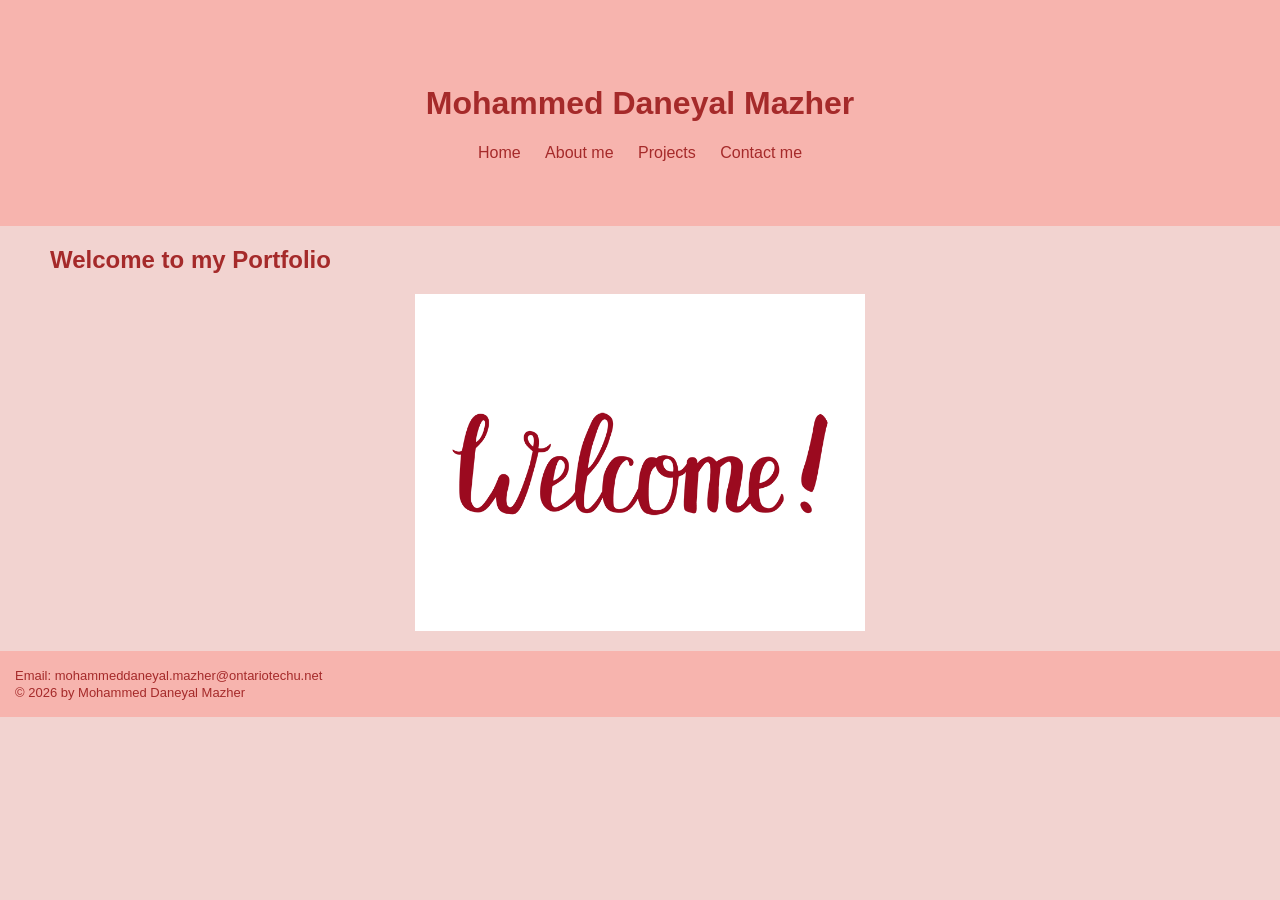
==== index.html @ 02f58cf2 "changed home file name to index" ====
<!DOCTYPE html>
<html lang="en">
<head>
    <link rel="stylesheet" href="stylesheet.css">
    <link rel="stylesheet" href="mobile.css" media="(max-width: 768px)">
    <link rel="stylesheet" href="tablet.css" media="(min-width: 769px) and (max-width: 1024px)">
    <!-- <link rel="aboutPage" href="about.html"> -->
    <meta charset="UTF-8">
    <meta name="viewport" content="width=device-width, initial-scale=1.0">
    <title>My Portfolio</title>

</head>

<body>

    <header>
        <h1>Mohammed Daneyal Mazher</h1>
        <nav>
        <a href="index.html">Home</a>
        <a href="about.html">About me</a>
        <a href="projects.html">Projects</a>
        <a href="contact.html">Contact me</a>
        </nav>

    </header>
    
    <section id="Home">
        <h2> Welcome to my Portfolio </h2>
        <img src="welcome.gif" alt="Description of the animation">
        <!-- <p> This is my portfolio website</p> -->
    </section>

    <footer>
    <p>Email: mohammeddaneyal.mazher@ontariotechu.net</p>
    <p>© 2026 by Mohammed Daneyal Mazher</p>
</footer>
</body>
</html>
---- stylesheet.css ----
* {
    box-sizing: border-box
}

header{
    background-color: #F7B4AE;
    color: brown;
    padding: 5%;
    text-align: center;
}

header nav a {
color: brown;
margin: 0 10px;
text-decoration: none;
}

body {
    margin:0;
    font-family: Arial, Helvetica, sans-serif;
    color: brown;
    background-color: #F2D3D0;
}

body h2{
    margin-left:50px;
}

#About h2,
#About p {
    margin-left: 50px;

}

#About p{
    font-size: large;
}

body h3{
    text-align: center;
}

#projects {
display: flex;
gap: 20px;
flex-wrap: wrap;
}

.card {
background-color: #F2B999;
border: 1px solid #ccc;
border-radius: 8px;
padding: 20px;
flex: 1;
min-width: 200px;
margin: 35px;
font-size: 18px;
}

.card img {
    display: block;
    width: 100%;
    max-width:450px;
    height: auto;
    margin: 0 auto 20px;
}

#Contact .card{
    background-color: bisque;
    color: brown;
    width: 50%;
    margin: 0 auto;
    margin-bottom: 40px;
    margin-top: 40px;
    padding-top: 30px;
    padding-bottom: 30px;
    padding-left: 100px;
    padding-right: 100px;
    min-height: 400px;
}

#Contact .card h2 {
    margin: 10px auto;
    text-align: center;
}

#Contact .card button{
    border: 1px solid brown;
    background-color:#F7B4AE;
    color: brown;
    width: 100px; 
    height: 50px; 
    display: block;
    margin: 20px auto 0;
    font-size: 20px;
}

#Contact .card button:hover{
    background-color: white;
    color: brown;
    cursor: pointer;
}

#Contact input{
    display: block;
    width: 100%;
    height: 30px;
}

img {
    display: block;
    width: 100%;
    max-width: 450px;
    height: auto;
    margin: 0 auto;
    padding-bottom: 20px;
}

footer {
background-color: #F7B4AE;
color: brown;
text-align: left;
padding: 15px;
font-size: small;
}

footer p {
margin: 2px 0;
}
---- mobile.css ----
/* ============================================================
   Mobile Stylesheet (Max-Width: 768px)
   ============================================================ */

* {
    box-sizing: border-box;
}

body {
    margin: 0;
    font-family: Arial, Helvetica, sans-serif;
    color: brown;
    background-color: #F2D3D0;
}

/* Header & Navigation */
header {
    background-color: #F7B4AE;
    color: brown;
    padding: 24px 16px;
    text-align: center;
}

header nav {
    display: flex;
    justify-content: center;
    gap: 15px;
    flex-wrap: wrap;
    margin-top: 10px;
}

header nav a {
    color: brown;
    margin: 0;
    text-decoration: none;
    font-size: 16px;
}

/* Typography & Headings */
body h2 {
    margin-left: 20px;
    margin-right: 20px;
    font-size: 1.5rem;
}

body h3 {
    text-align: center;
    padding: 0 16px;
}

/* About Section */
#About h2,
#About p {
    margin-left: 20px;
    margin-right: 20px;
}

#About p {
    font-size: 1rem;
    line-height: 1.5;
}

/* Projects Section */
#projects {
    display: flex;
    flex-direction: column;
    gap: 16px;
    padding: 0 16px;
}

.card {
    background-color: #F2B999;
    border: 1px solid #ccc;
    border-radius: 8px;
    padding: 16px;
    width: 100%;
    margin: 0 0 16px 0;
    font-size: 16px;
}

.card img,
img {
    display: block;
    width: 100%;
    max-width: 100%;
    height: auto;
    margin: 0 auto 16px;
}

/* Contact Section & Form */
#Contact {
    padding: 0 16px;
}

#Contact .card {
    background-color: bisque;
    color: brown;
    width: 100%;
    min-height: auto;
    margin: 24px auto;
    padding: 24px 16px;
}

#Contact .card h2 {
    margin: 0 0 16px;
    text-align: center;
}

#Contact input {
    display: block;
    width: 100%;
    height: 40px;
    font-size: 16px; /* Prevents auto-zoom on mobile iOS */
    margin-bottom: 12px;
}

#Contact .card button {
    border: 1px solid brown;
    background-color: #F7B4AE;
    color: brown;
    width: 100%;
    max-width: 160px;
    height: 45px;
    display: block;
    margin: 20px auto 0;
    font-size: 18px;
}

#Contact .card button:hover {
    background-color: white;
    color: brown;
    cursor: pointer;
}

/* Footer */
footer {
    background-color: #F7B4AE;
    color: brown;
    text-align: center;
    padding: 20px 16px;
    font-size: small;
}

footer p {
    margin: 4px 0;
}
---- tablet.css ----
/* ============================================================
   Tablet Stylesheet (Screen widths: 769px to 1024px)
   ============================================================ */

* {
    box-sizing: border-box;
}

body {
    margin: 0;
    font-family: Arial, Helvetica, sans-serif;
    color: brown;
    background-color: #F2D3D0;
}

/* Header & Navigation */
header {
    background-color: #F7B4AE;
    color: brown;
    padding: 3.5%;
    text-align: center;
}

header nav {
    margin-top: 8px;
}

header nav a {
    color: brown;
    margin: 0 15px;
    text-decoration: none;
    font-size: 1.1rem;
}

/* Headings & About Section */
body h2 {
    margin-left: 32px;
    margin-right: 32px;
}

#About h2,
#About p {
    margin-left: 32px;
    margin-right: 32px;
}

#About p {
    font-size: 1.1rem;
    line-height: 1.6;
}

body h3 {
    text-align: center;
}

/* Projects Section - 2-Column Grid/Flex Layout */
#projects {
    display: flex;
    flex-wrap: wrap;
    gap: 20px;
    padding: 0 32px;
    justify-content: space-between;
}

.card {
    background-color: #F2B999;
    border: 1px solid #ccc;
    border-radius: 8px;
    padding: 20px;
    /* Flex-basis calculation for 2 equal columns minus the gap */
    flex: 0 1 calc(50% - 10px);
    margin: 10px 0;
    font-size: 17px;
}

.card img,
img {
    display: block;
    width: 100%;
    max-width: 100%;
    height: auto;
    margin: 0 auto 16px;
}

/* Contact Section & Form */
#Contact {
    padding: 0 32px;
}

#Contact .card {
    background-color: bisque;
    color: brown;
    width: 75%; /* Sits nicely centered without being squished like 50% */
    min-height: auto;
    margin: 40px auto;
    padding: 32px 48px;
}

#Contact .card h2 {
    margin: 10px auto 20px;
    text-align: center;
}

#Contact input {
    display: block;
    width: 100%;
    height: 38px;
    font-size: 16px;
    margin-bottom: 12px;
}

#Contact .card button {
    border: 1px solid brown;
    background-color: #F7B4AE;
    color: brown;
    width: 130px;
    height: 48px;
    display: block;
    margin: 24px auto 0;
    font-size: 18px;
}

#Contact .card button:hover {
    background-color: white;
    color: brown;
    cursor: pointer;
}

/* Footer */
footer {
    background-color: #F7B4AE;
    color: brown;
    text-align: left;
    padding: 20px 32px;
    font-size: small;
}

footer p {
    margin: 3px 0;
}
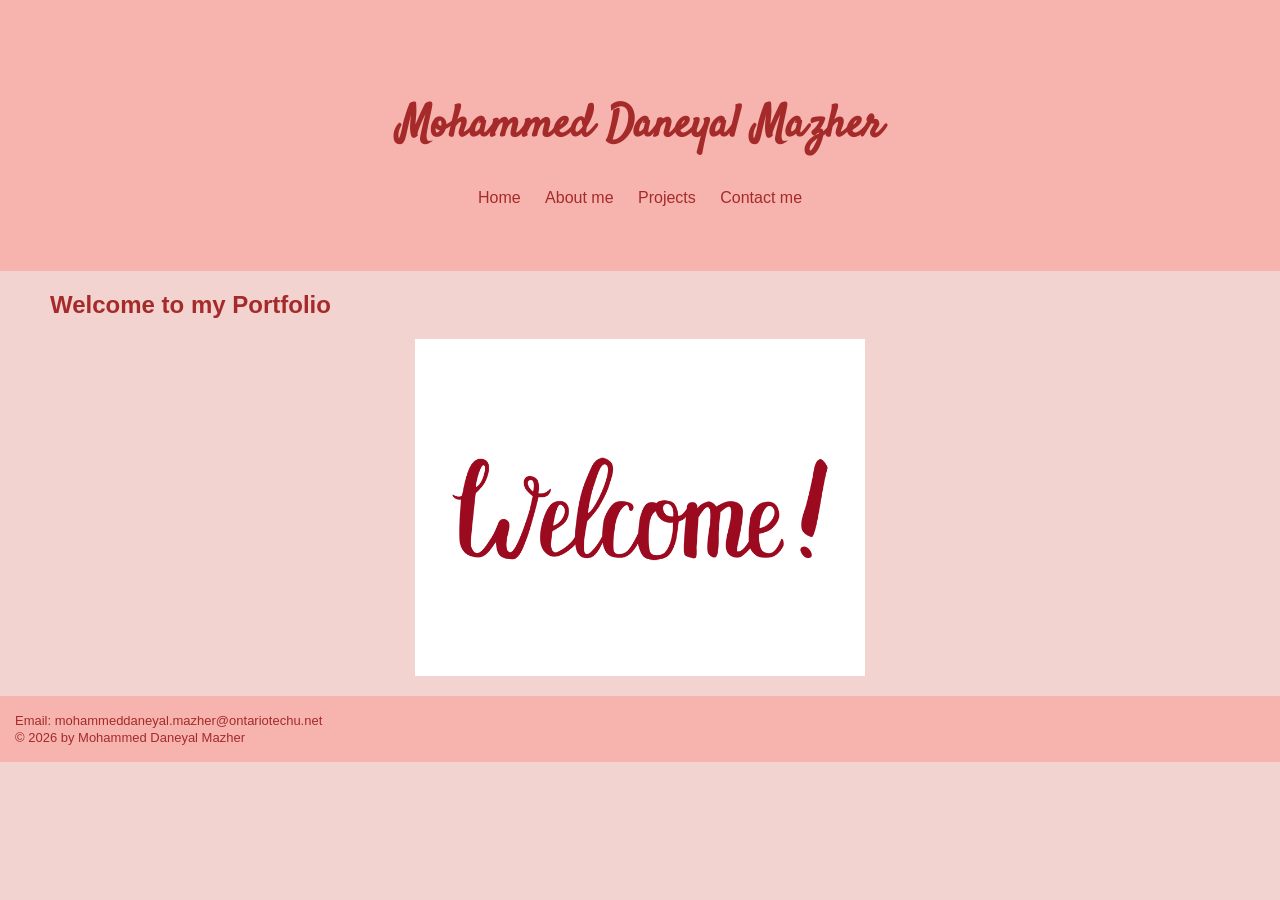
==== commit a874acd4: "many changes" ====
--- a/index.html
+++ b/index.html
@@ -1,36 +1,40 @@
-<!DOCTYPE html>
+<!DOCTYPE html> 
 <html lang="en">
 <head>
-    <link rel="stylesheet" href="stylesheet.css">
-    <link rel="stylesheet" href="mobile.css" media="(max-width: 768px)">
-    <link rel="stylesheet" href="tablet.css" media="(min-width: 769px) and (max-width: 1024px)">
-    <!-- <link rel="aboutPage" href="about.html"> -->
     <meta charset="UTF-8">
     <meta name="viewport" content="width=device-width, initial-scale=1.0">
-    <title>My Portfolio</title>
+
+    <link rel="stylesheet" href="stylesheet.css">   <!-- linking the stylesheet.css file to the index.html file> -->
+    <link rel="stylesheet" href="mobile.css" media="(max-width: 768px)">   <!-- linking the mobile.css file to the index.html file for mobile devices -->
+    <link rel="stylesheet" href="tablet.css" media="(min-width: 769px) and (max-width: 1024px)">   <!-- linking the tablet.css file to the index.html file for tablet devices -->
+
+    <link rel="preconnect" href="https://fonts.googleapis.com">   
+    <link rel="preconnect" href="https://fonts.gstatic.com" crossorigin>   
+    <link href="https://fonts.googleapis.com/css2?family=Playfair+Display:ital,wght@0,400..900;1,400..900&family=Satisfy&display=swap" rel="stylesheet">   <!-- linking the Google Fonts -->
+
+    <title>My Portfolio</title>     <!-- Title of the webpage -->
 
 </head>
 
 <body>
 
-    <header>
-        <h1>Mohammed Daneyal Mazher</h1>
-        <nav>
-        <a href="index.html">Home</a>
-        <a href="about.html">About me</a>
-        <a href="projects.html">Projects</a>
-        <a href="contact.html">Contact me</a>
+    <header> <!-- Header of the webpage -->
+        <h1>Mohammed Daneyal Mazher</h1>   <!-- My name as the title of the website -->
+        <nav>  <!-- Navigation bar -->
+        <a href="index.html">Home</a>   <!-- Link to the home page -->
+        <a href="about.html">About me</a>   <!-- Link to the about me page -->
+        <a href="projects.html">Projects</a>   <!-- Link to the projects page -->
+        <a href="contact.html">Contact me</a>   <!-- Link to the contact me page -->
         </nav>
 
     </header>
     
-    <section id="Home">
+    <section id="Home">   <!-- Section for the home page -->
         <h2> Welcome to my Portfolio </h2>
-        <img src="welcome.gif" alt="Description of the animation">
-        <!-- <p> This is my portfolio website</p> -->
+        <img src="welcome.gif" alt="Description of the animation">   <!-- Image of the welcome gif -->
     </section>
 
-    <footer>
+    <footer>   <!-- Footer of the webpage -->
     <p>Email: mohammeddaneyal.mazher@ontariotechu.net</p>
     <p>© 2026 by Mohammed Daneyal Mazher</p>
 </footer>
--- a/stylesheet.css
+++ b/stylesheet.css
@@ -1,74 +1,89 @@
 * {
-    box-sizing: border-box
+    box-sizing: border-box 
 }
 
-header{
+
+header h1{
+  font-family: "Satisfy", cursive;   /* Font for the header from google fonts | styles for the header h1*/
+  font-optical-sizing: auto;
+  font-weight: 700;
+  font-style: normal;
+  font-size: 2.8rem;
+}
+
+header{   /* Styles for the header */
     background-color: #F7B4AE;
     color: brown;
-    padding: 5%;
+    padding: 5%;  /* 5% padding for the header*/
     text-align: center;
 }
 
-header nav a {
+header nav a {  /* Styles for the navigation links in the header */
 color: brown;
 margin: 0 10px;
 text-decoration: none;
 }
 
-body {
+body {   /* Styles for the body section in the website */
     margin:0;
-    font-family: Arial, Helvetica, sans-serif;
+    font-family: Arial, Helvetica, sans-serif; /* Font for the body */
     color: brown;
     background-color: #F2D3D0;
 }
 
-body h2{
+body h2{  /* Styles for the h2 elements in the body */
     margin-left:50px;
 }
 
-#About h2,
+#About h2,  /** Styles for the h2 elements in the About section */
 #About p {
     margin-left: 50px;
 
 }
 
 #About p{
-    font-size: large;
+    font-size: large;  /* large Font size for the p elements in the About section */
 }
 
 body h3{
-    text-align: center;
+    text-align: center;  /* Center align the h3 elements */
 }
 
-#projects {
-display: flex;
-gap: 20px;
-flex-wrap: wrap;
+video {  /* Styles for the video element */
+    display: block;
+    width: 100%;
+    max-width: 600px;
+    height: auto;
+    margin: 20px auto;
+    border-radius: 8px;
 }
 
-.card {
+.card {  /* Styles for the project cards */
 background-color: #F2B999;
+background: -webkit-linear-gradient(top, #F2B999 0%, #F7B4AE 100%);  /* linear gradient background from top to bottom on the project cards*/
 border: 1px solid #ccc;
-border-radius: 8px;
-padding: 20px;
-flex: 1;
+border-radius: 8px;  /* rounded corners for the project cards */
+padding: 80px;
+width: 80%;
+max-width: 800px;  /* Maximum width for the project cards */
 min-width: 200px;
-margin: 35px;
+margin: 40px auto;  /* Center the project cards horizontally */
 font-size: 18px;
 }
 
-.card img {
+.card img {  /* Styles for the images within the project cards */
     display: block;
     width: 100%;
     max-width:450px;
     height: auto;
-    margin: 0 auto 20px;
+    margin: 0 auto 20px;  /* Center the images within the project cards */
 }
 
-#Contact .card{
+#Contact .card{  /* Styles for the contact me form */
     background-color: bisque;
+    background: linear-gradient(135deg, bisque 0%, #F7B4AE 100%);  /* angle gradient for the contact me form */
     color: brown;
-    width: 50%;
+    width: 50%; 
     margin: 0 auto;
     margin-bottom: 40px;
     margin-top: 40px;
@@ -76,38 +91,38 @@
     padding-bottom: 30px;
     padding-left: 100px;
     padding-right: 100px;
-    min-height: 400px;
+    min-height: 400px;  /* Minimum height for the contact me form */
 }
 
-#Contact .card h2 {
+#Contact .card h2 {  /* Styles for the h2 elements in the contact me form */
     margin: 10px auto;
     text-align: center;
 }
 
-#Contact .card button{
+#Contact .card button{  /* Styles for the submit button in the contact me form */
     border: 1px solid brown;
     background-color:#F7B4AE;
     color: brown;
     width: 100px; 
     height: 50px; 
-    display: block;
+    display: block; /* Display the button as a block element */
     margin: 20px auto 0;
     font-size: 20px;
 }
 
-#Contact .card button:hover{
+#Contact .card button:hover{  /* Styles for the submit button in the contact me form when hovered */
     background-color: white;
     color: brown;
     cursor: pointer;
 }
 
-#Contact input{
+#Contact input{  /* Styles for the input fields in the contact me form */
     display: block;
     width: 100%;
     height: 30px;
 }
 
-img {
+img {  /* Styles for profile image in the about me form */
     display: block;
     width: 100%;
     max-width: 450px;
@@ -116,7 +131,7 @@
     padding-bottom: 20px;
 }
 
-footer {
+footer {  /* Styles for the footer */
 background-color: #F7B4AE;
 color: brown;
 text-align: left;
@@ -124,6 +139,6 @@
 font-size: small;
 }
 
-footer p {
-margin: 2px 0;
+footer p { 
+margin: 2px 0;  /* smaller Margins for the paragraphs in the footer */
 }
--- a/mobile.css
+++ b/mobile.css
@@ -1,10 +1,9 @@
-/* ============================================================
-   Mobile Stylesheet (Max-Width: 768px)
-   ============================================================ */
 
 * {
     box-sizing: border-box;
 }
+
+/* Same design as the main stylesheet except the dimensions have been adjusted for the mobile view */
 
 body {
     margin: 0;
@@ -13,20 +12,11 @@
     background-color: #F2D3D0;
 }
 
-/* Header & Navigation */
 header {
     background-color: #F7B4AE;
     color: brown;
     padding: 24px 16px;
     text-align: center;
-}
-
-header nav {
-    display: flex;
-    justify-content: center;
-    gap: 15px;
-    flex-wrap: wrap;
-    margin-top: 10px;
 }
 
 header nav a {
@@ -36,7 +26,14 @@
     font-size: 16px;
 }
 
-/* Typography & Headings */
+header h1{
+  font-family: "Satisfy", cursive;
+  font-optical-sizing: auto;
+  font-weight: 700;
+  font-style: normal;
+  font-size: 2.8rem;
+}
+
 body h2 {
     margin-left: 20px;
     margin-right: 20px;
@@ -48,7 +45,6 @@
     padding: 0 16px;
 }
 
-/* About Section */
 #About h2,
 #About p {
     margin-left: 20px;
@@ -60,21 +56,28 @@
     line-height: 1.5;
 }
 
-/* Projects Section */
+video {
+    display: block;
+    width: 100%;
+    max-width: 100%;
+    height: auto;
+    margin: 16px auto;
+    border-radius: 6px;
+    border: 1px solid #ccc;
+}
+
 #projects {
-    display: flex;
-    flex-direction: column;
-    gap: 16px;
     padding: 0 16px;
 }
 
 .card {
     background-color: #F2B999;
+    background: -webkit-linear-gradient(top, #F2B999 0%, #F7B4AE 100%);
     border: 1px solid #ccc;
     border-radius: 8px;
     padding: 16px;
     width: 100%;
-    margin: 0 0 16px 0;
+    margin: 0 auto 20px;
     font-size: 16px;
 }
 
@@ -87,7 +90,6 @@
     margin: 0 auto 16px;
 }
 
-/* Contact Section & Form */
 #Contact {
     padding: 0 16px;
 }
@@ -110,7 +112,7 @@
     display: block;
     width: 100%;
     height: 40px;
-    font-size: 16px; /* Prevents auto-zoom on mobile iOS */
+    font-size: 16px; 
     margin-bottom: 12px;
 }
 
@@ -132,7 +134,6 @@
     cursor: pointer;
 }
 
-/* Footer */
 footer {
     background-color: #F7B4AE;
     color: brown;
--- a/tablet.css
+++ b/tablet.css
@@ -1,23 +1,21 @@
-/* ============================================================
-   Tablet Stylesheet (Screen widths: 769px to 1024px)
-   ============================================================ */
 
 * {
     box-sizing: border-box;
 }
 
-body {
+/* same design as the main stylesheet except the dimensions have been adjusted for the tablet view */
+
+body { /* Styles for the body section in the website */
     margin: 0;
-    font-family: Arial, Helvetica, sans-serif;
+    font-family: Arial, Helvetica, sans-serif;  /* Font for the body */
     color: brown;
     background-color: #F2D3D0;
 }
 
-/* Header & Navigation */
 header {
     background-color: #F7B4AE;
     color: brown;
-    padding: 3.5%;
+    padding: 3.5%;  /* 3.5% padding for the header | smaller than the desktop */
     text-align: center;
 }
 
@@ -32,7 +30,14 @@
     font-size: 1.1rem;
 }
 
-/* Headings & About Section */
+header h1{
+  font-family: "Satisfy", cursive;
+  font-optical-sizing: auto;
+  font-weight: 700;
+  font-style: normal;
+  font-size: 2.8rem;
+}
+
 body h2 {
     margin-left: 32px;
     margin-right: 32px;
@@ -49,27 +54,34 @@
     line-height: 1.6;
 }
 
+video {
+    display: block;
+    width: 100%;
+    max-width: 550px;
+    height: auto;
+    margin: 24px auto;
+    border-radius: 8px;
+    border: 1px solid #ccc;
+}
+
 body h3 {
     text-align: center;
 }
 
-/* Projects Section - 2-Column Grid/Flex Layout */
 #projects {
-    display: flex;
-    flex-wrap: wrap;
-    gap: 20px;
     padding: 0 32px;
-    justify-content: space-between;
 }
 
 .card {
+    display: block;
     background-color: #F2B999;
+    background: -webkit-linear-gradient(top, #F2B999 0%, #F7B4AE 100%);
     border: 1px solid #ccc;
     border-radius: 8px;
-    padding: 20px;
-    /* Flex-basis calculation for 2 equal columns minus the gap */
-    flex: 0 1 calc(50% - 10px);
-    margin: 10px 0;
+    padding: 24px;
+    width:85%;
+    max-width: 650px;
+    margin: 24px auto;
     font-size: 17px;
 }
 
@@ -82,7 +94,6 @@
     margin: 0 auto 16px;
 }
 
-/* Contact Section & Form */
 #Contact {
     padding: 0 32px;
 }
@@ -90,7 +101,7 @@
 #Contact .card {
     background-color: bisque;
     color: brown;
-    width: 75%; /* Sits nicely centered without being squished like 50% */
+    width: 75%; 
     min-height: auto;
     margin: 40px auto;
     padding: 32px 48px;
@@ -126,7 +137,6 @@
     cursor: pointer;
 }
 
-/* Footer */
 footer {
     background-color: #F7B4AE;
     color: brown;
